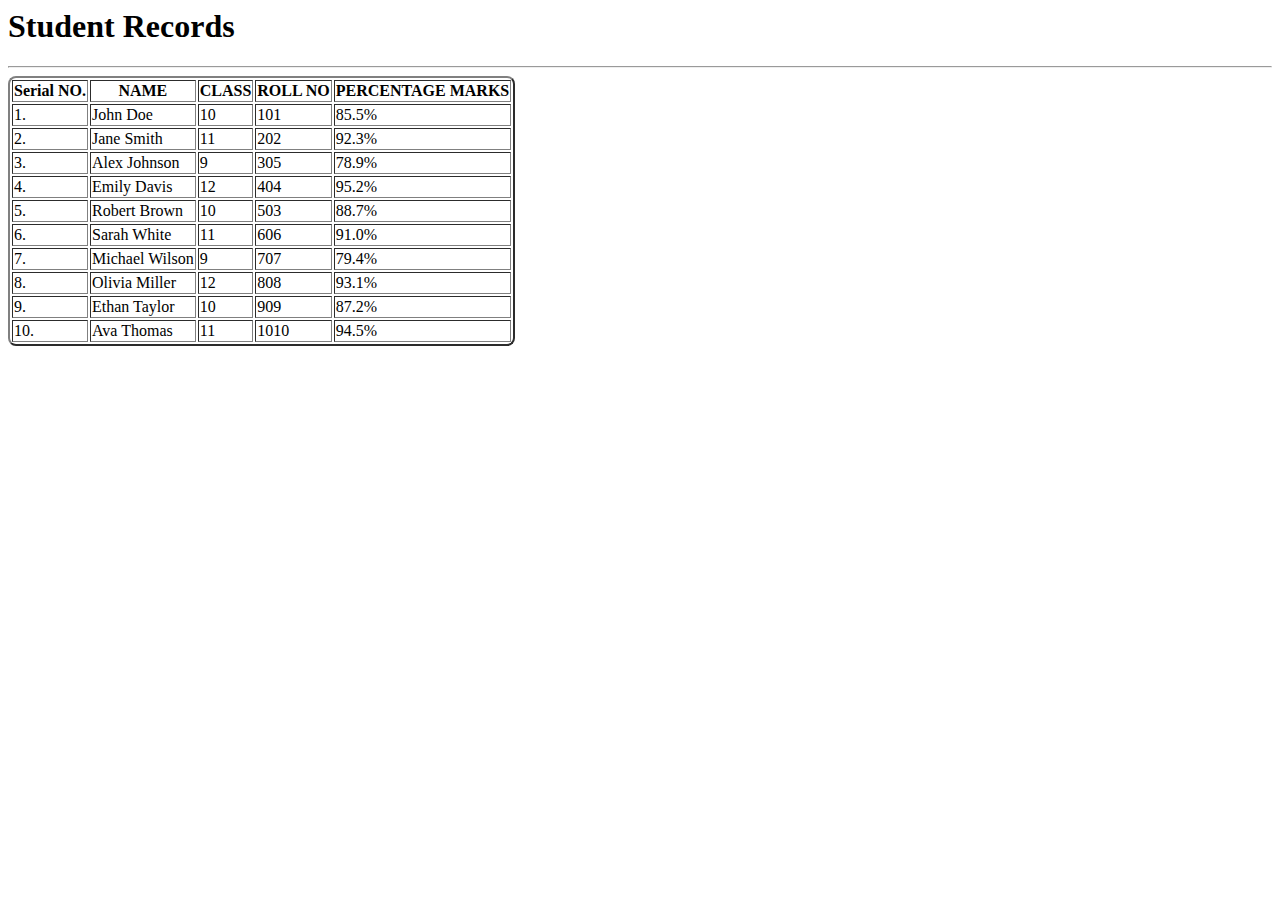
==== Table.html @ 47067c2e "Student Record" ====
<html lang="en">
<head>
    
    <title>Student Records</title>
</head>
<body>
    <h1 >Student Records</h1> <hr/>
    <table border="2" style="border-radius: 8px;" >
        <th>Serial NO.</th>
        <th>NAME</th>
        <th>CLASS</th>
        <th>ROLL NO</th>
        <th>PERCENTAGE MARKS</th>

        <tr>
            <td>1.</td>
            <td>John Doe</td>
            <td>10</td>
            <td>101</td>
            <td>85.5%</td>
        </tr>
        <tr>
            <td>2.</td>
            <td>Jane Smith</td>
            <td>11</td>
            <td>202</td>
            <td>92.3%</td>
        </tr>
        <tr>
            <td>3.</td>
            <td>Alex Johnson</td>
            <td>9</td>
            <td>305</td>
            <td>78.9%</td>
        </tr>
        <tr>
            <td>4.</td>
            <td>Emily Davis</td>
            <td>12</td>
            <td>404</td>
            <td>95.2%</td>
        </tr>
        <tr>
            <td>5.</td>
            <td>Robert Brown</td>
            <td>10</td>
            <td>503</td>
            <td>88.7%</td>
        </tr>
        <tr>
            <td>6.</td>
            <td>Sarah White</td>
            <td>11</td>
            <td>606</td>
            <td>91.0%</td>
        </tr>
        <tr>
            <td>7.</td>
            <td>Michael Wilson</td>
            <td>9</td>
            <td>707</td>
            <td>79.4%</td>
        </tr>
        <tr>
            <td>8.</td>
            <td>Olivia Miller</td>
            <td>12</td>
            <td>808</td>
            <td>93.1%</td>
        </tr>
        <tr>
            <td>9.</td>
            <td>Ethan Taylor</td>
            <td>10</td>
            <td>909</td>
            <td>87.2%</td>
        </tr>
        <tr>
            <td>10.</td>
            <td>Ava Thomas</td>
            <td>11</td>
            <td>1010</td>
            <td>94.5%</td>
        </tr>
    </table>
</body>
</html>
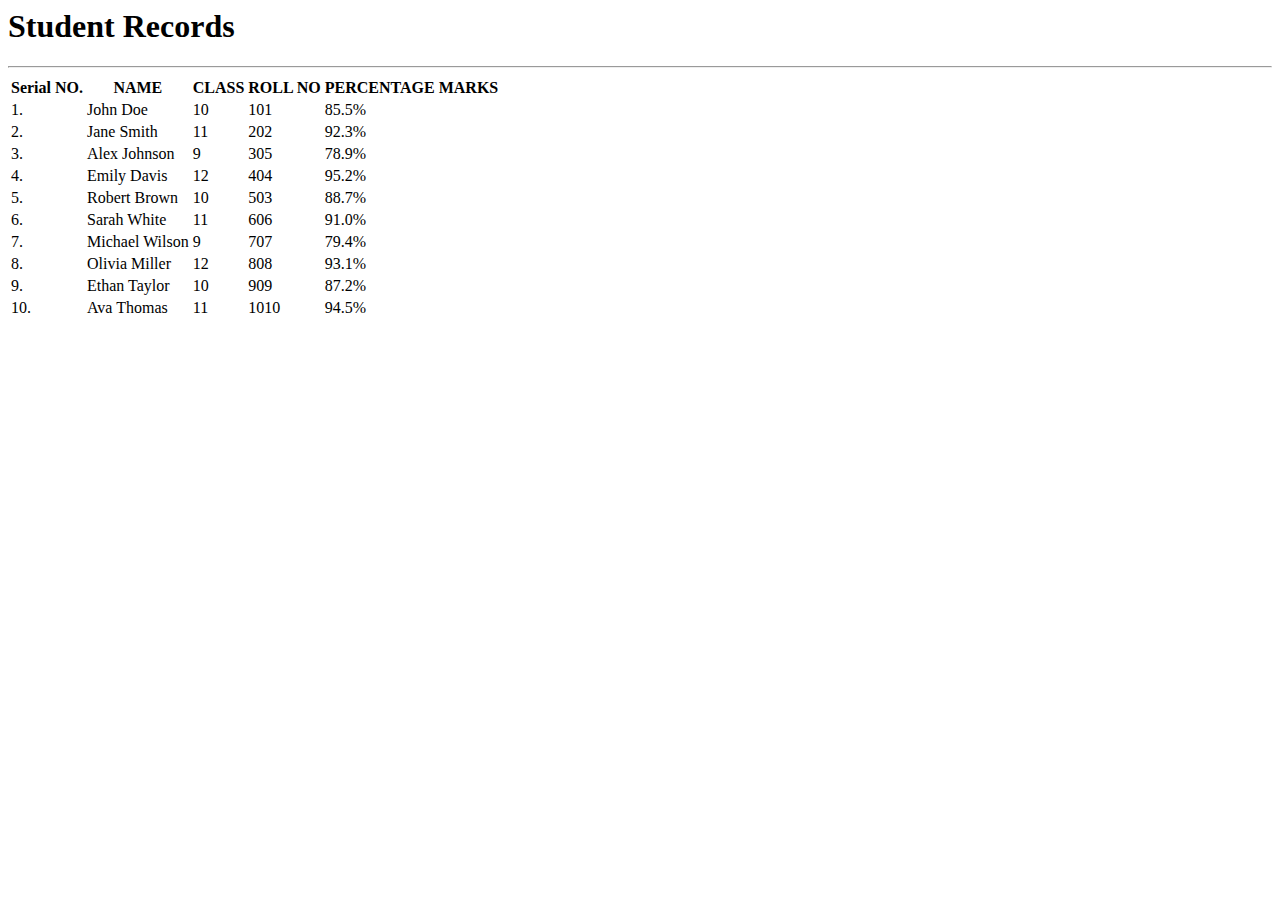
==== commit e6cfe5f1: "removed css part" ====
--- a/Table.html
+++ b/Table.html
@@ -5,7 +5,7 @@
 </head>
 <body>
     <h1 >Student Records</h1> <hr/>
-    <table border="2" style="border-radius: 8px;" >
+    <table  >
         <th>Serial NO.</th>
         <th>NAME</th>
         <th>CLASS</th>
